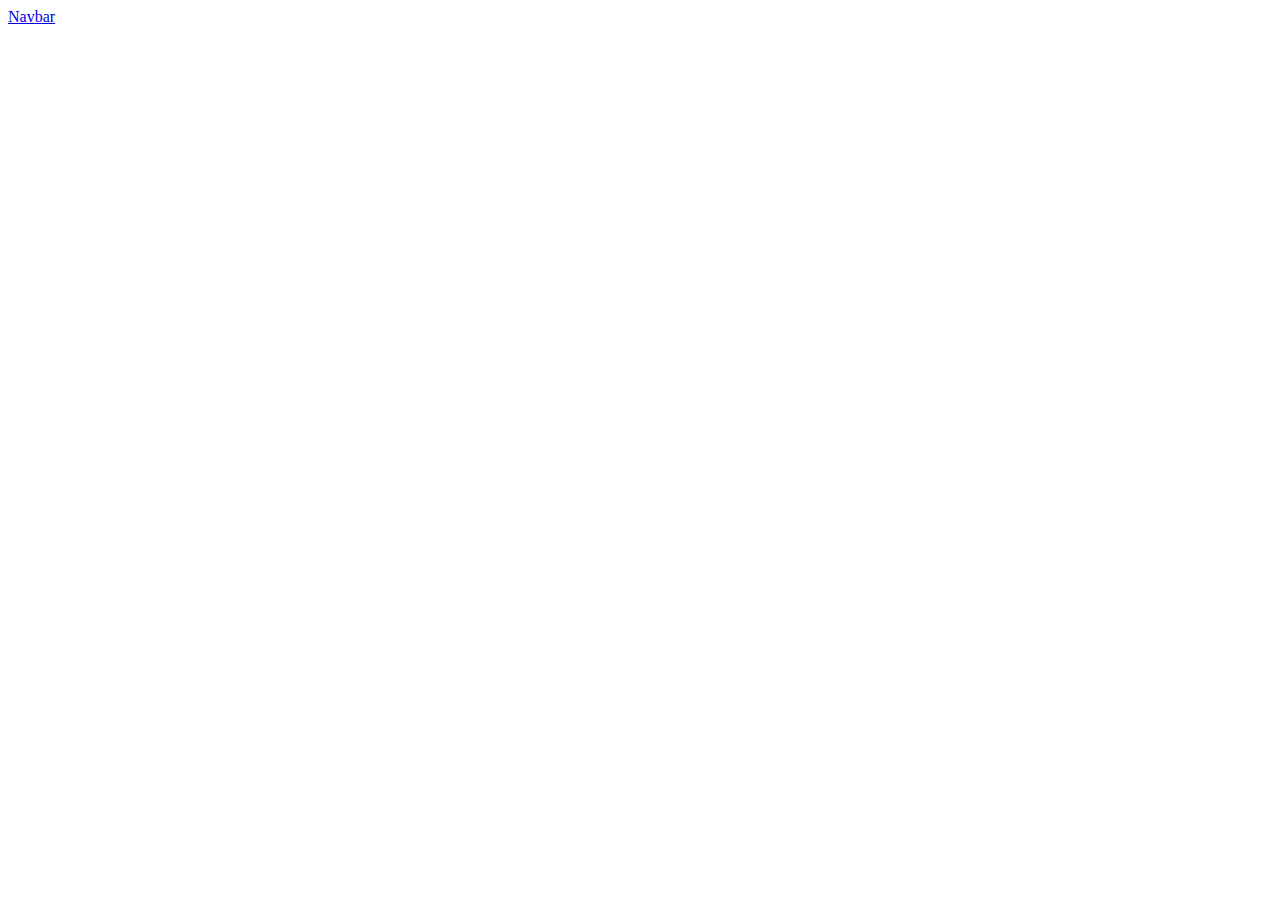
==== Web Development/bootstrap 4.5/navbar.html @ 45350aef "AI" ====
<!DOCTYPE html>
<html lang="en">
<head>
    <meta charset="UTF-8">
    <meta http-equiv="X-UA-Compatible" content="IE=edge">
    <meta name="viewport" content="width=device-width, initial-scale=1.0">
    <link
      rel="stylesheet"
      href="https://cdn.jsdelivr.net/npm/bootstrap@4.5.3/dist/css/bootstrap.min.css"
      integrity="sha384-TX8t27EcRE3e/ihU7zmQxVncDAy5uIKz4rEkgIXeMed4M0jlfIDPvg6uqKI2xXr2"
      crossorigin="anonymous"
    />
    <title>navbar</title>
</head>
<body>
    <nav class="navbar navbar-light bg-light">
        <a class="navbar-brand" href="#">Navbar</a>
      </nav>
      
    
    <script
 src="https://code.jquery.com/jquery-3.5.1.slim.min.js"
 integrity="sha384-DfXdz2htPH0lsSSs5nCTpuj/zy4C+OGpamoFVy38MVBnE+IbbVYUew+OrCXaRkfj"
 crossorigin="anonymous"
></script>
<script
 src="https://cdn.jsdelivr.net/npm/bootstrap@4.5.3/dist/js/bootstrap.bundle.min.js"
 integrity="sha384-ho+j7jyWK8fNQe+A12Hb8AhRq26LrZ/JpcUGGOn+Y7RsweNrtN/tE3MoK7ZeZDyx"
 crossorigin="anonymous"
></script>  
</body>
</html>
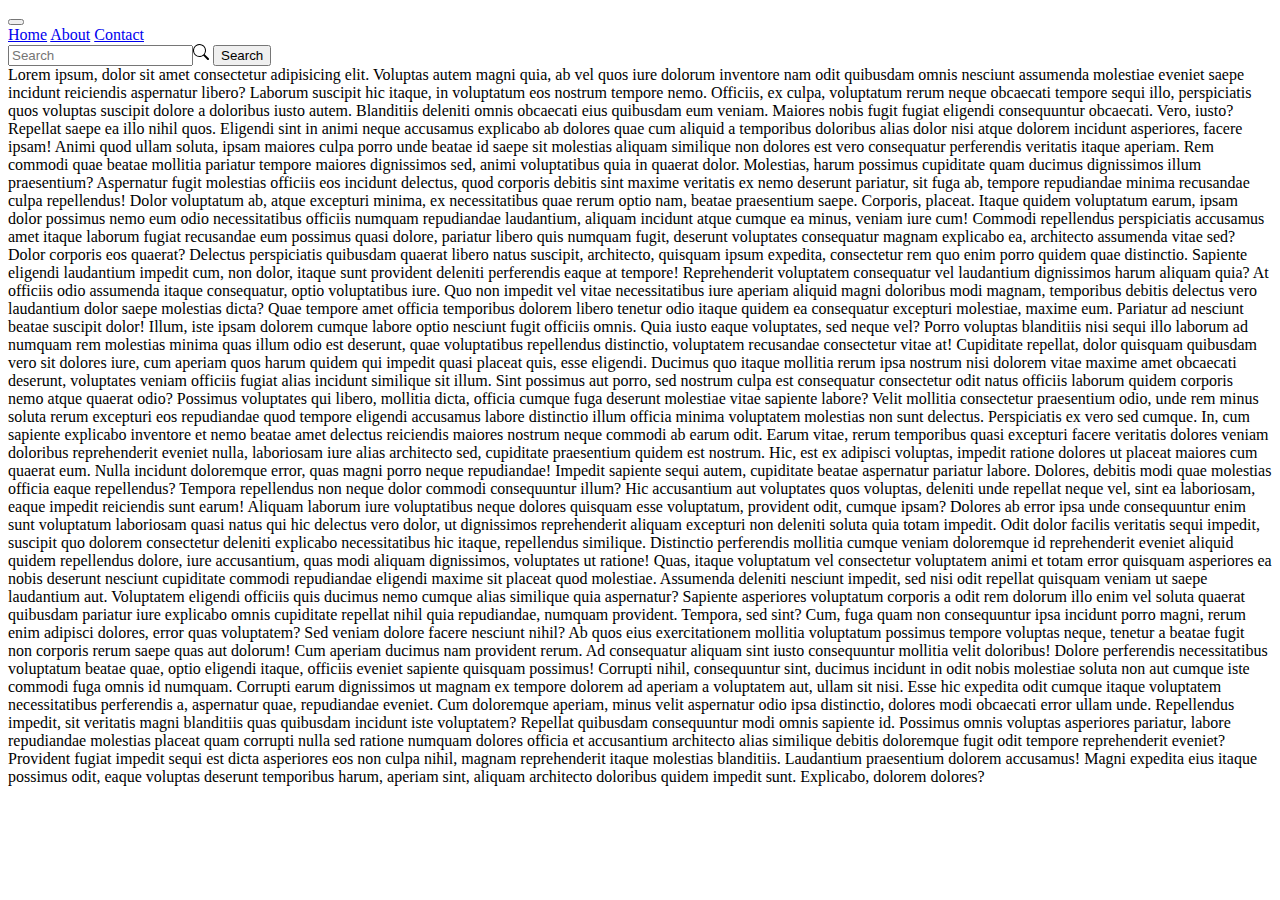
==== commit 2c52f784: "update navbar" ====
--- a/Web Development/bootstrap 4.5/navbar.html
+++ b/Web Development/bootstrap 4.5/navbar.html
@@ -13,9 +13,24 @@
     <title>navbar</title>
 </head>
 <body>
-    <nav class="navbar navbar-light bg-light">
-        <a class="navbar-brand" href="#">Navbar</a>
+  <div class="container">
+    <nav class="navbar navbar-expand-lg navbar-light bg-light fixed-top">
+      <button class="navbar-toggler" data-toggle="collapse" data-target="#expand" ><span class="navbar-toggler-icon"></span></button>
+      <div class="collapse navbar-collapse" id="expand">
+      <div class="navbar-nav">
+        <a class="nav-link nav-item" href="#">Home</a>
+        <a class="nav-link nav-item" href="#">About</a>
+        <a class="nav-link nav-item" href="#">Contact</a>
+        <form class="form-inline">
+          <input class="form-control mr-sm-2" type="search" placeholder="Search" aria-label="Search"><svg xmlns="http://www.w3.org/2000/svg" width="16" height="16" fill="currentColor" class="bi bi-search" viewBox="0 0 16 16">
+            <path d="M11.742 10.344a6.5 6.5 0 1 0-1.397 1.398h-.001c.03.04.062.078.098.115l3.85 3.85a1 1 0 0 0 1.415-1.414l-3.85-3.85a1.007 1.007 0 0 0-.115-.1zM12 6.5a5.5 5.5 0 1 1-11 0 5.5 5.5 0 0 1 11 0z"/>
+          </svg>
+          <button class="btn btn-outline-success my-2 my-sm-0" type="submit">Search </button>
+        </form>
+      </div>
       </nav>
+      Lorem ipsum, dolor sit amet consectetur adipisicing elit. Voluptas autem magni quia, ab vel quos iure dolorum inventore nam odit quibusdam omnis nesciunt assumenda molestiae eveniet saepe incidunt reiciendis aspernatur libero? Laborum suscipit hic itaque, in voluptatum eos nostrum tempore nemo. Officiis, ex culpa, voluptatum rerum neque obcaecati tempore sequi illo, perspiciatis quos voluptas suscipit dolore a doloribus iusto autem. Blanditiis deleniti omnis obcaecati eius quibusdam eum veniam. Maiores nobis fugit fugiat eligendi consequuntur obcaecati. Vero, iusto? Repellat saepe ea illo nihil quos. Eligendi sint in animi neque accusamus explicabo ab dolores quae cum aliquid a temporibus doloribus alias dolor nisi atque dolorem incidunt asperiores, facere ipsam! Animi quod ullam soluta, ipsam maiores culpa porro unde beatae id saepe sit molestias aliquam similique non dolores est vero consequatur perferendis veritatis itaque aperiam. Rem commodi quae beatae mollitia pariatur tempore maiores dignissimos sed, animi voluptatibus quia in quaerat dolor. Molestias, harum possimus cupiditate quam ducimus dignissimos illum praesentium? Aspernatur fugit molestias officiis eos incidunt delectus, quod corporis debitis sint maxime veritatis ex nemo deserunt pariatur, sit fuga ab, tempore repudiandae minima recusandae culpa repellendus! Dolor voluptatum ab, atque excepturi minima, ex necessitatibus quae rerum optio nam, beatae praesentium saepe. Corporis, placeat. Itaque quidem voluptatum earum, ipsam dolor possimus nemo eum odio necessitatibus officiis numquam repudiandae laudantium, aliquam incidunt atque cumque ea minus, veniam iure cum! Commodi repellendus perspiciatis accusamus amet itaque laborum fugiat recusandae eum possimus quasi dolore, pariatur libero quis numquam fugit, deserunt voluptates consequatur magnam explicabo ea, architecto assumenda vitae sed? Dolor corporis eos quaerat? Delectus perspiciatis quibusdam quaerat libero natus suscipit, architecto, quisquam ipsum expedita, consectetur rem quo enim porro quidem quae distinctio. Sapiente eligendi laudantium impedit cum, non dolor, itaque sunt provident deleniti perferendis eaque at tempore! Reprehenderit voluptatem consequatur vel laudantium dignissimos harum aliquam quia? At officiis odio assumenda itaque consequatur, optio voluptatibus iure. Quo non impedit vel vitae necessitatibus iure aperiam aliquid magni doloribus modi magnam, temporibus debitis delectus vero laudantium dolor saepe molestias dicta? Quae tempore amet officia temporibus dolorem libero tenetur odio itaque quidem ea consequatur excepturi molestiae, maxime eum. Pariatur ad nesciunt beatae suscipit dolor! Illum, iste ipsam dolorem cumque labore optio nesciunt fugit officiis omnis. Quia iusto eaque voluptates, sed neque vel? Porro voluptas blanditiis nisi sequi illo laborum ad numquam rem molestias minima quas illum odio est deserunt, quae voluptatibus repellendus distinctio, voluptatem recusandae consectetur vitae at! Cupiditate repellat, dolor quisquam quibusdam vero sit dolores iure, cum aperiam quos harum quidem qui impedit quasi placeat quis, esse eligendi. Ducimus quo itaque mollitia rerum ipsa nostrum nisi dolorem vitae maxime amet obcaecati deserunt, voluptates veniam officiis fugiat alias incidunt similique sit illum. Sint possimus aut porro, sed nostrum culpa est consequatur consectetur odit natus officiis laborum quidem corporis nemo atque quaerat odio? Possimus voluptates qui libero, mollitia dicta, officia cumque fuga deserunt molestiae vitae sapiente labore? Velit mollitia consectetur praesentium odio, unde rem minus soluta rerum excepturi eos repudiandae quod tempore eligendi accusamus labore distinctio illum officia minima voluptatem molestias non sunt delectus. Perspiciatis ex vero sed cumque. In, cum sapiente explicabo inventore et nemo beatae amet delectus reiciendis maiores nostrum neque commodi ab earum odit. Earum vitae, rerum temporibus quasi excepturi facere veritatis dolores veniam doloribus reprehenderit eveniet nulla, laboriosam iure alias architecto sed, cupiditate praesentium quidem est nostrum. Hic, est ex adipisci voluptas, impedit ratione dolores ut placeat maiores cum quaerat eum. Nulla incidunt doloremque error, quas magni porro neque repudiandae! Impedit sapiente sequi autem, cupiditate beatae aspernatur pariatur labore. Dolores, debitis modi quae molestias officia eaque repellendus? Tempora repellendus non neque dolor commodi consequuntur illum? Hic accusantium aut voluptates quos voluptas, deleniti unde repellat neque vel, sint ea laboriosam, eaque impedit reiciendis sunt earum! Aliquam laborum iure voluptatibus neque dolores quisquam esse voluptatum, provident odit, cumque ipsam? Dolores ab error ipsa unde consequuntur enim sunt voluptatum laboriosam quasi natus qui hic delectus vero dolor, ut dignissimos reprehenderit aliquam excepturi non deleniti soluta quia totam impedit. Odit dolor facilis veritatis sequi impedit, suscipit quo dolorem consectetur deleniti explicabo necessitatibus hic itaque, repellendus similique. Distinctio perferendis mollitia cumque veniam doloremque id reprehenderit eveniet aliquid quidem repellendus dolore, iure accusantium, quas modi aliquam dignissimos, voluptates ut ratione! Quas, itaque voluptatum vel consectetur voluptatem animi et totam error quisquam asperiores ea nobis deserunt nesciunt cupiditate commodi repudiandae eligendi maxime sit placeat quod molestiae. Assumenda deleniti nesciunt impedit, sed nisi odit repellat quisquam veniam ut saepe laudantium aut. Voluptatem eligendi officiis quis ducimus nemo cumque alias similique quia aspernatur? Sapiente asperiores voluptatum corporis a odit rem dolorum illo enim vel soluta quaerat quibusdam pariatur iure explicabo omnis cupiditate repellat nihil quia repudiandae, numquam provident. Tempora, sed sint? Cum, fuga quam non consequuntur ipsa incidunt porro magni, rerum enim adipisci dolores, error quas voluptatem? Sed veniam dolore facere nesciunt nihil? Ab quos eius exercitationem mollitia voluptatum possimus tempore voluptas neque, tenetur a beatae fugit non corporis rerum saepe quas aut dolorum! Cum aperiam ducimus nam provident rerum. Ad consequatur aliquam sint iusto consequuntur mollitia velit doloribus! Dolore perferendis necessitatibus voluptatum beatae quae, optio eligendi itaque, officiis eveniet sapiente quisquam possimus! Corrupti nihil, consequuntur sint, ducimus incidunt in odit nobis molestiae soluta non aut cumque iste commodi fuga omnis id numquam. Corrupti earum dignissimos ut magnam ex tempore dolorem ad aperiam a voluptatem aut, ullam sit nisi. Esse hic expedita odit cumque itaque voluptatem necessitatibus perferendis a, aspernatur quae, repudiandae eveniet. Cum doloremque aperiam, minus velit aspernatur odio ipsa distinctio, dolores modi obcaecati error ullam unde. Repellendus impedit, sit veritatis magni blanditiis quas quibusdam incidunt iste voluptatem? Repellat quibusdam consequuntur modi omnis sapiente id. Possimus omnis voluptas asperiores pariatur, labore repudiandae molestias placeat quam corrupti nulla sed ratione numquam dolores officia et accusantium architecto alias similique debitis doloremque fugit odit tempore reprehenderit eveniet? Provident fugiat impedit sequi est dicta asperiores eos non culpa nihil, magnam reprehenderit itaque molestias blanditiis. Laudantium praesentium dolorem accusamus! Magni expedita eius itaque possimus odit, eaque voluptas deserunt temporibus harum, aperiam sint, aliquam architecto doloribus quidem impedit sunt. Explicabo, dolorem dolores?
+    </div>
       
     
     <script
